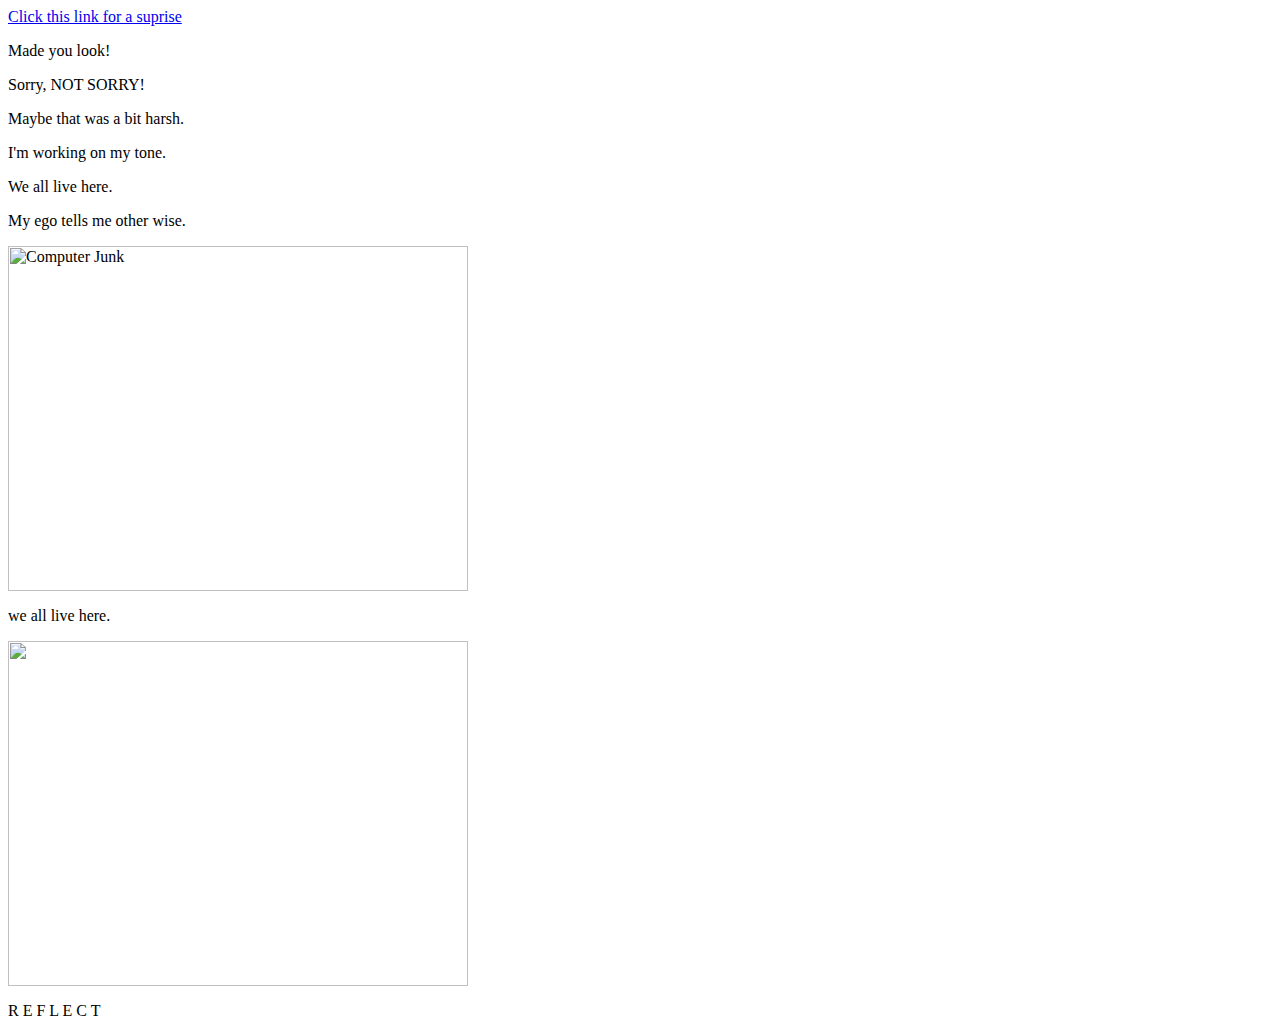
==== homework/hw1/hw1.html @ 4d3a1cc9 "Grid Demo" ====
<head>
<link rel="stylesheet" href="css/style.css">
    
</head>

<body>



<script   src="https://code.jquery.com/jquery-3.4.1.min.js"   integrity="sha256-CSXorXvZcTkaix6Yvo6HppcZGetbYMGWSFlBw8HfCJo="   crossorigin="anonymous"></script>


<!--<a href = "#" class="btn">Click this link for a suprise </a>-->

<!--<p class="text"> Made you look! </p>-->


<!--
<script>

$('.btn').click(function(){

$('.text').toggleClass('show');

})
    

</script>
-->
    
<div class="grid-container">
  <div class="item1"><a href = "#" class="btn">Click this link for a suprise </a>

<p class="text"> Made you look! </p>


<script>

$('.btn').click(function(){

$('.text').toggleClass('show');

})
    

</script>
    </div>
    
    
  <div class="item2"><p class="slide"> Sorry, NOT SORRY! </p>

<p class="sorry"> Maybe that was a bit harsh. </p>


<script>

$('.sorry').mouseover(function(){
    $('sorry').fadeOut('300');

$('.slide').slideToggle('300');

})
    
</script></div>
    
  <div class="item3"> <div class="item2"><p href = "#" class="fade"> I'm working on my tone. </p>
      <p class="live">We all live here.</p>

<p class="ego"> My ego tells me other wise. </p>


<script>

$('.item3').mouseleave(function(){
    $('.ego').slideToggle('300');
    $('.ego').css('color','red');
    $('.fade').css('color','pink');



})
    
</script></div>
    </div>  
    
    
    
  <div class="item4"><img class="junk" src="/images/Computer-Junk.jpg" alt="Computer Junk" width="460" height="345">
      <p class="live">we all live here.</p>
    <script>

$('.item4').mouseenter(function(){
    $('.live').slideToggle('300');
   
})
    
</script>
    </div>
    
    
  <div class="item5"><img class="bird" src="/images/budgie_mirror.jpg" width="460" height="345">
       <p class="reflect">R E F L E C T</p>
     <script>

$('.bird').click(function(){

$('.reflect').toggleClass('show');

})
    
    
</script>
    </div>
</div>

</body>
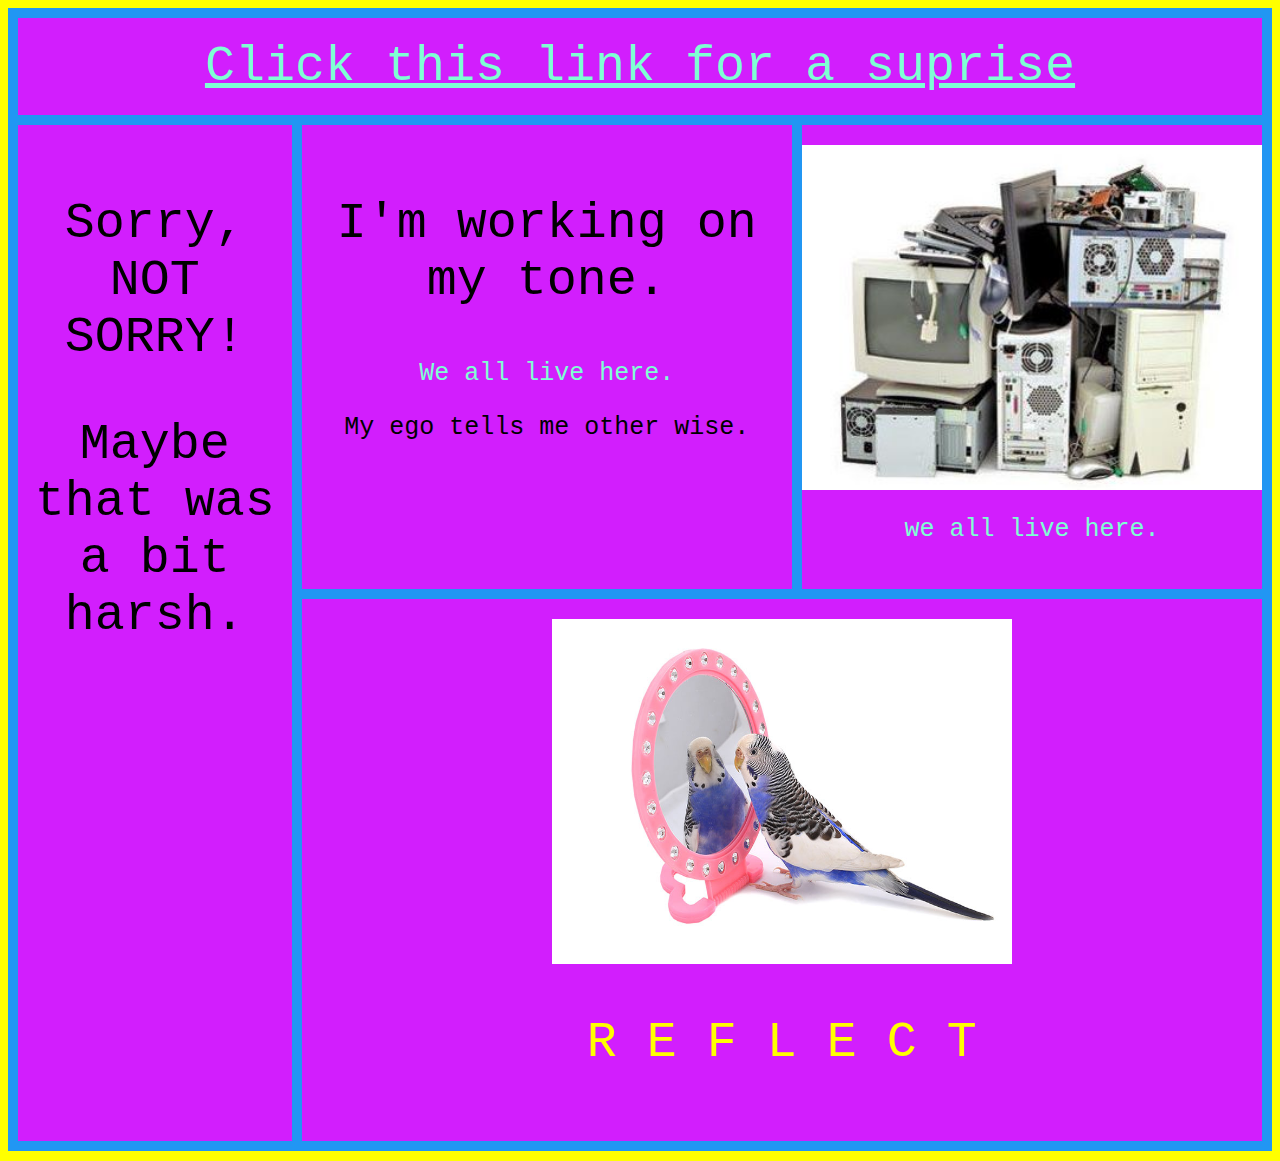
==== commit 8c9d134c: "update to hw1.html - added style tag" ====
--- a/homework/hw1/hw1.html
+++ b/homework/hw1/hw1.html
@@ -1,5 +1,68 @@
 <head>
+<style>
+    body {
+    background:yellow;
+}
+
+.item1 { grid-area: header; }
+.item2 { grid-area: menu; }
+.item3 { grid-area: main; }
+.item4 { grid-area: right; }
+.item5 { grid-area: footer; }
+
+.grid-container {
+  display: grid;
+  grid-template-areas:
+    'header header header header header header'
+    'menu main main main right right'
+    'menu footer footer footer footer footer';
+  grid-gap: 10px;
+  background-color: #2196F3;
+  padding: 10px;
+}
+
+.grid-container > div {
+  background-color: rgba(255, 0, 255, 0.8);
+     font-family: monospace;
+  text-align: center;
+  padding: 20px 0;
+  font-size: 50px;
+}
+.grid-item {
+  background-color: rgba(0, 255, 255, 0.8);
+  border: 1px solid rgba(0, 255, 0, 0.8);
+  padding: 20px;
+  font-size: 30px;
+     font-family: monospace;
+  text-align: center;
+}
+
+.text {display:none;
+    font-family: cursive;
+    color: hotpink;
+
+}
+
+.show {display:block;}
+
+.btn {color: aquamarine;}
+
+.ego {font-size: 25px;}
+
+.live {font-size: 25px;
+    color: aquamarine;
+}
+
+.reflect {color:yellow;}
+
+.
+
+    </style>
+
+
 <link rel="stylesheet" href="css/style.css">
+   
+   
     
 </head>
 
